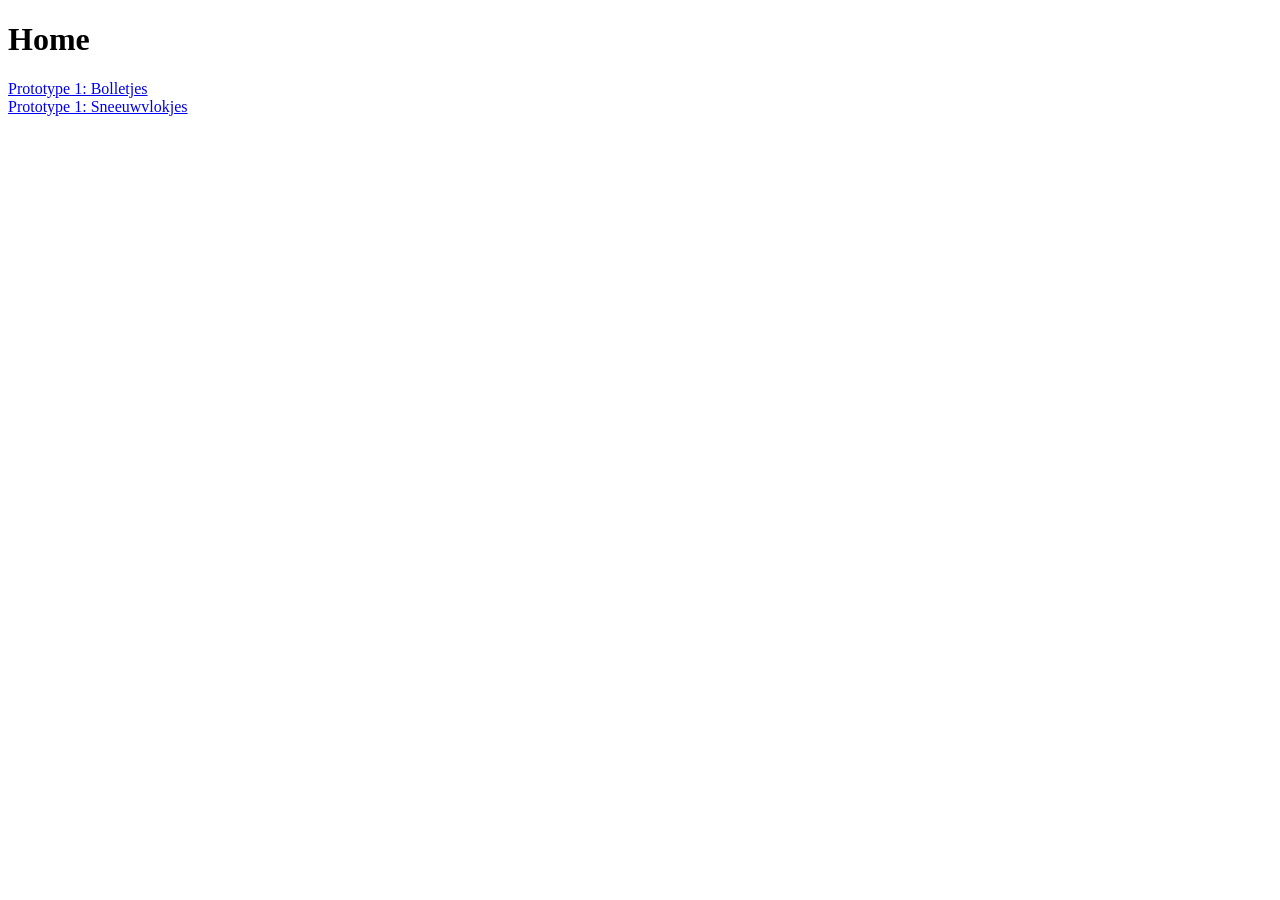
==== index.html @ f2c2bfdd "Initial commit" ====
<!DOCTYPE html>
<html lang="en">
<head>
    <meta charset="UTF-8">
    <meta name="viewport" content="width=device-width, initial-scale=1.0">
    <title>Document</title>
</head>
<body>
    <div>
        <h1>Home</h1>
        <a href="bolletjes/index.html">Prototype 1: Bolletjes</a><br>
        <a href="sneeuwvlokjes/index.html">Prototype 1: Sneeuwvlokjes</a>
    </div>
</body>
</html>
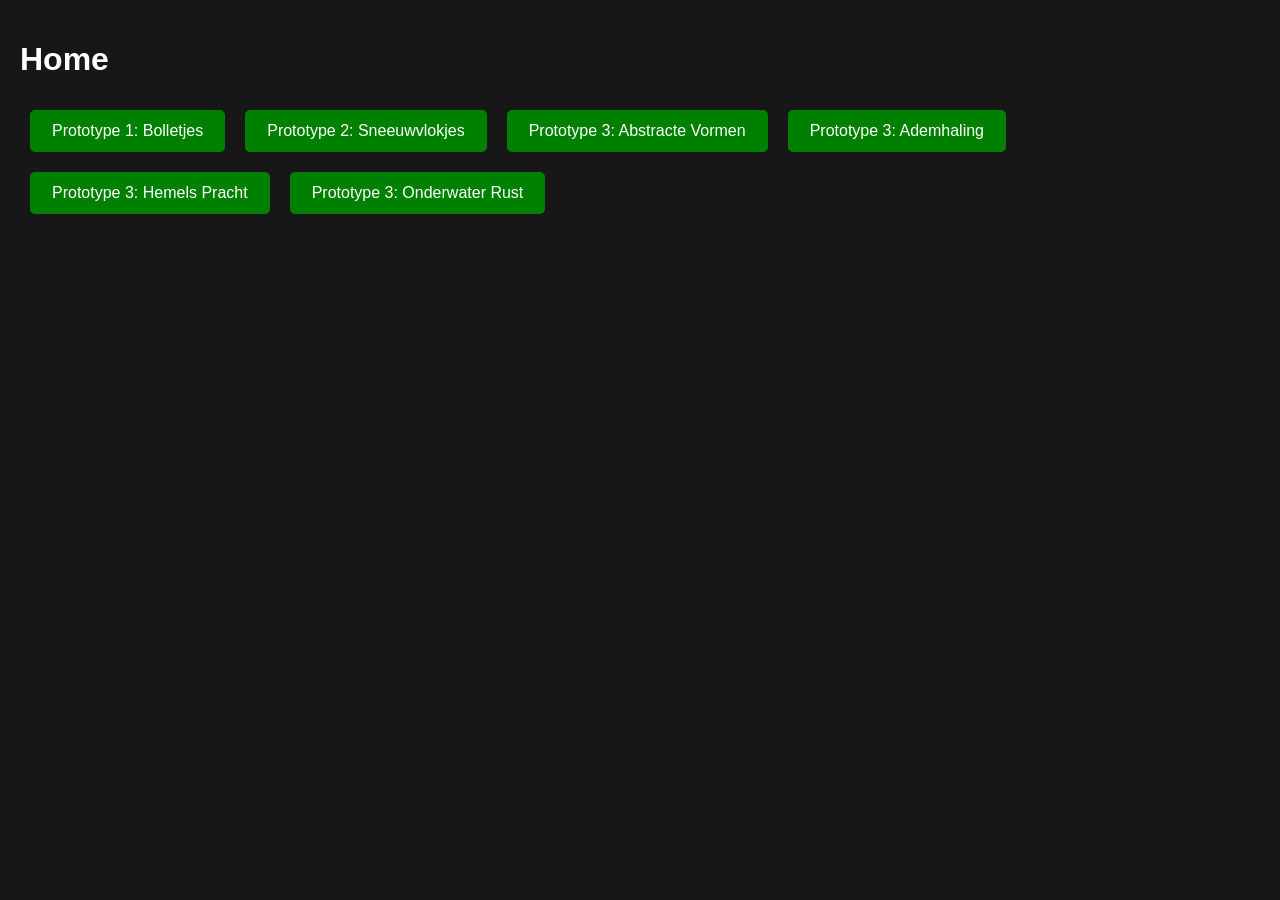
==== commit b6cca4e1: "Merged projects" ====
--- a/index.html
+++ b/index.html
@@ -1,15 +1,49 @@
 <!DOCTYPE html>
-<html lang="en">
-<head>
-    <meta charset="UTF-8">
-    <meta name="viewport" content="width=device-width, initial-scale=1.0">
-    <title>Document</title>
-</head>
-<body>
+    <html lang="en">
+    <head>
+        <meta charset="UTF-8">
+        <meta name="viewport" content="width=device-width, initial-scale=1.0">
+        <title>Interactieve schermen</title>
+        <style>
+            body {
+                font-family: Arial, sans-serif;
+                background-color: #171717;
+                margin: 0;
+                padding: 20px;
+            }
+
+            h1 {
+                color: white;
+            }
+
+            a {
+                background-color: green;
+                color: white;
+                border: 2px solid green;
+                padding: 10px 20px;
+                text-decoration: none;
+                border-radius: 5px;
+                margin: 10px;
+            }
+
+            div {
+                display: flex;
+                flex-wrap: wrap;
+                flex-direction: row;
+            }
+        </style>
+    </head>
+    <body>
     <div>
         <h1>Home</h1>
-        <a href="bolletjes/index.html">Prototype 1: Bolletjes</a><br>
-        <a href="sneeuwvlokjes/index.html">Prototype 1: Sneeuwvlokjes</a>
+        <div>
+            <a href="bolletjes/index.html">Prototype 1: Bolletjes</a>
+            <a href="sneeuwvlokjes/index.html">Prototype 2: Sneeuwvlokjes</a>
+            <a href="abstracte-vormen.html">Prototype 3: Abstracte Vormen</a>
+            <a href="ademhaling.html">Prototype 3: Ademhaling</a>
+            <a href="hemelse-pracht.html">Prototype 3: Hemels Pracht</a>
+            <a href="onderwater-rust.html">Prototype 3: Onderwater Rust</a>
+        </div>
     </div>
-</body>
-</html>+    </body>
+    </html>
